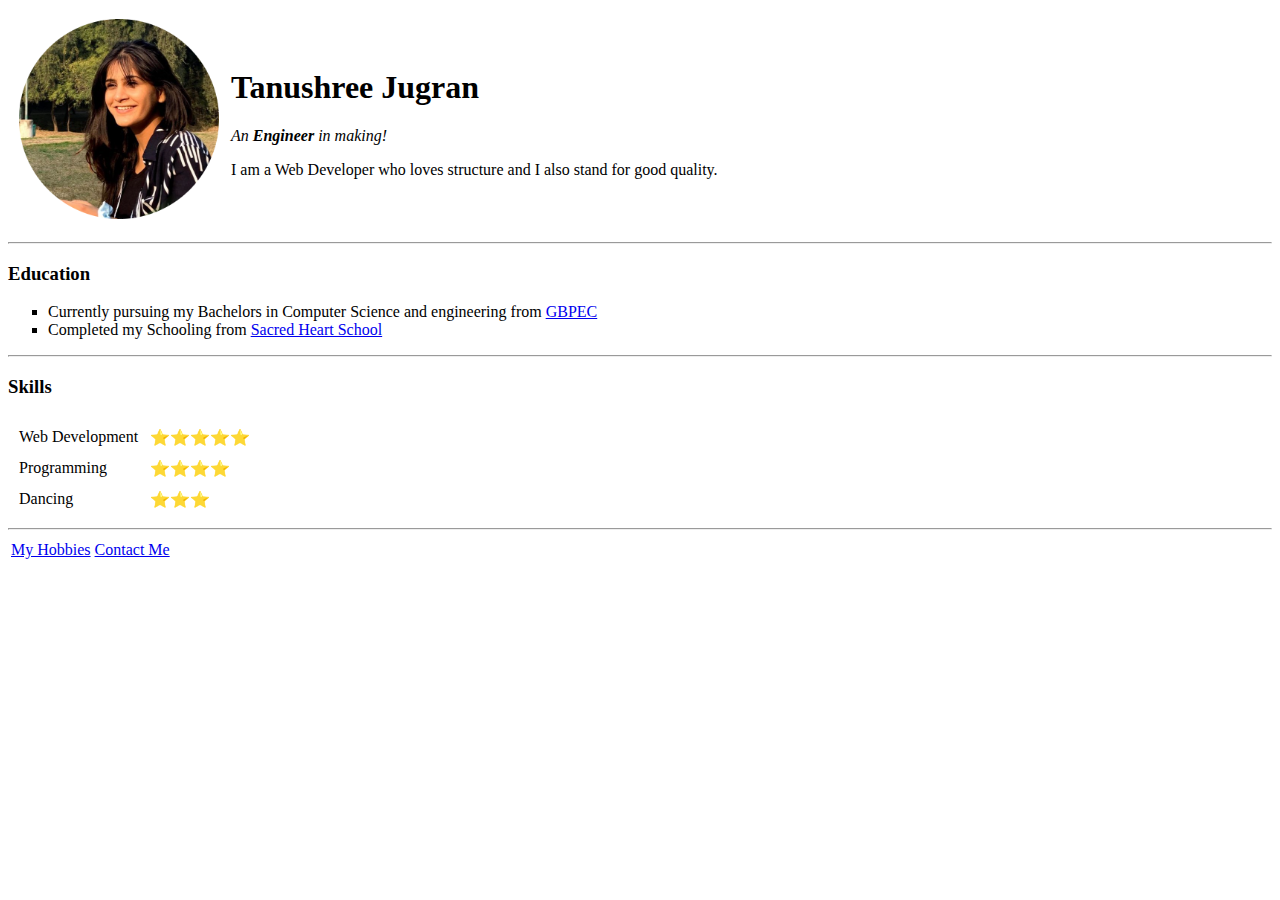
==== index.html @ 7e24328b "added initial files" ====
<!DOCTYPE html>
<html>

<head>
  <meta charset="utf-8">
  <title> TJ's personal site</title>
</head>

<body>
  <table cellspacing="10">
    <tr>
      <td>
        <img src="images/profilepic.png" alt="Tanushree's proile picture" width="200" height="200">
      </td>
      <td>
        <h1>Tanushree Jugran</h1>
        <p><em>An <strong>Engineer</strong> in making!</em></p>
        <p> I am a Web Developer who loves structure and I also stand for good quality. </p>
      </td>
    </tr>
  </table>
  <hr>
  <h3> Education </h3>
  <ul type="square">
    <li> Currently pursuing my Bachelors in Computer Science and engineering from <a href="http://www.gbpec.ac.in/">GBPEC</a> </li>
    <li> Completed my Schooling from <a href="https://www.sacredheartchd.com/">Sacred Heart School</a> </li>
  </ul>
  <hr>
  <h3>Skills</h3>
  <table cellspacing="10">
    <tr>
      <td>Web Development</td>
      <td>⭐⭐⭐⭐⭐</td>
    </tr>
    <tr>
      <td> Programming</td>
      <td>⭐⭐⭐⭐</td>
    </tr>
    <tr>
      <td>Dancing</td>
      <td>⭐⭐⭐</td>
    </tr>
  </table>
  <hr>
  <table>
    <tr>
      <td> <a href="hobbies.html">My Hobbies</a></td>
      <td> <a href="contacts.html">Contact Me</a></td>
    </tr>
  </table>
</body>

</html>
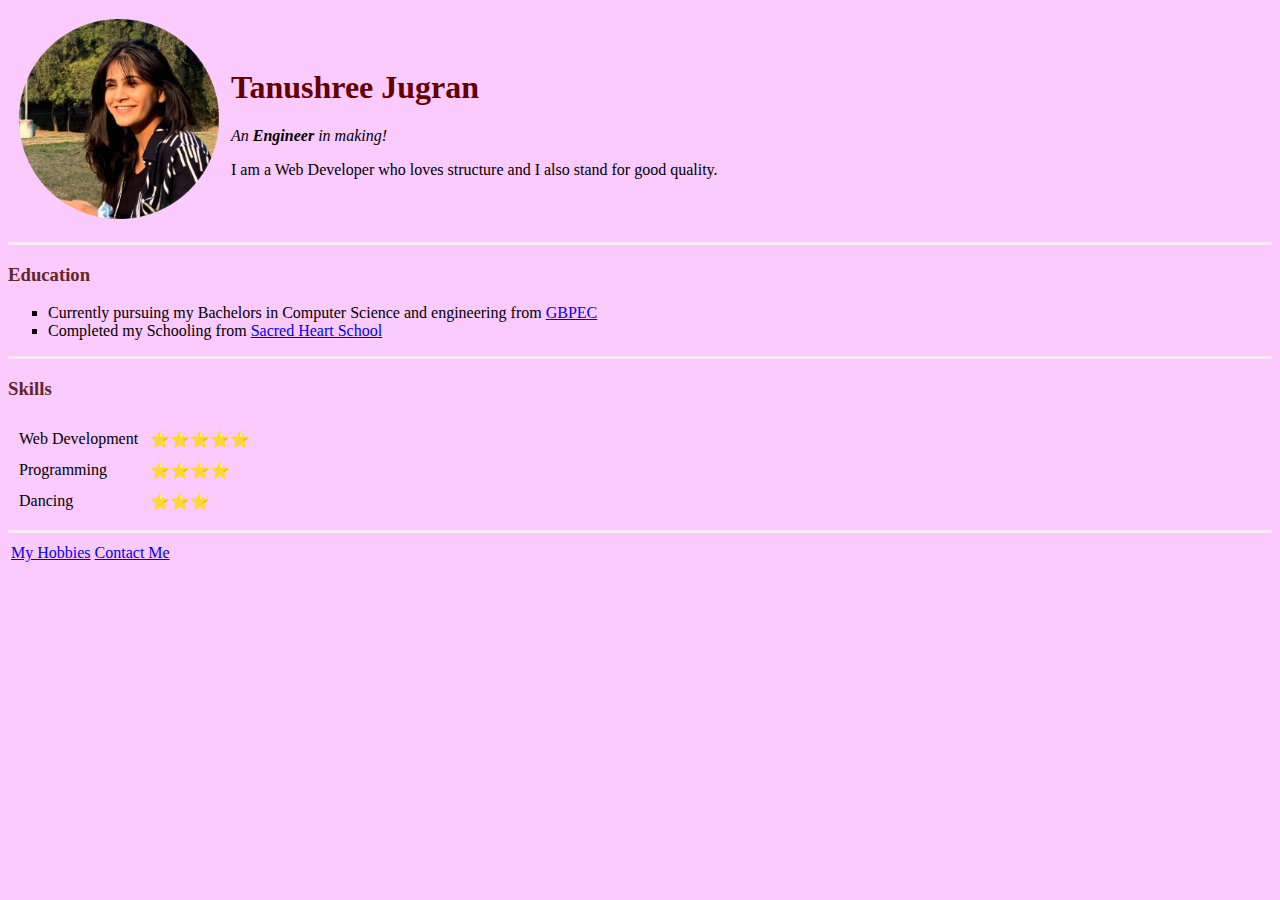
==== commit 05435658: "updated" ====
--- a/index.html
+++ b/index.html
@@ -4,6 +4,7 @@
 <head>
   <meta charset="utf-8">
   <title> TJ's personal site</title>
+  <link rel="stylesheet" href="css/styles.css">
 </head>
 
 <body>
--- a/css/styles.css
+++ b/css/styles.css
@@ -0,0 +1,18 @@
+body{
+  background-color: #FBCAFF
+}
+
+h1{
+  color: #630000;
+}
+
+h3{
+  color: #632626;
+}
+
+hr{
+  border-style: none;
+  border-top-style: solid;
+  border-color: #FDEBF7;
+  border-width: 3px;
+}
